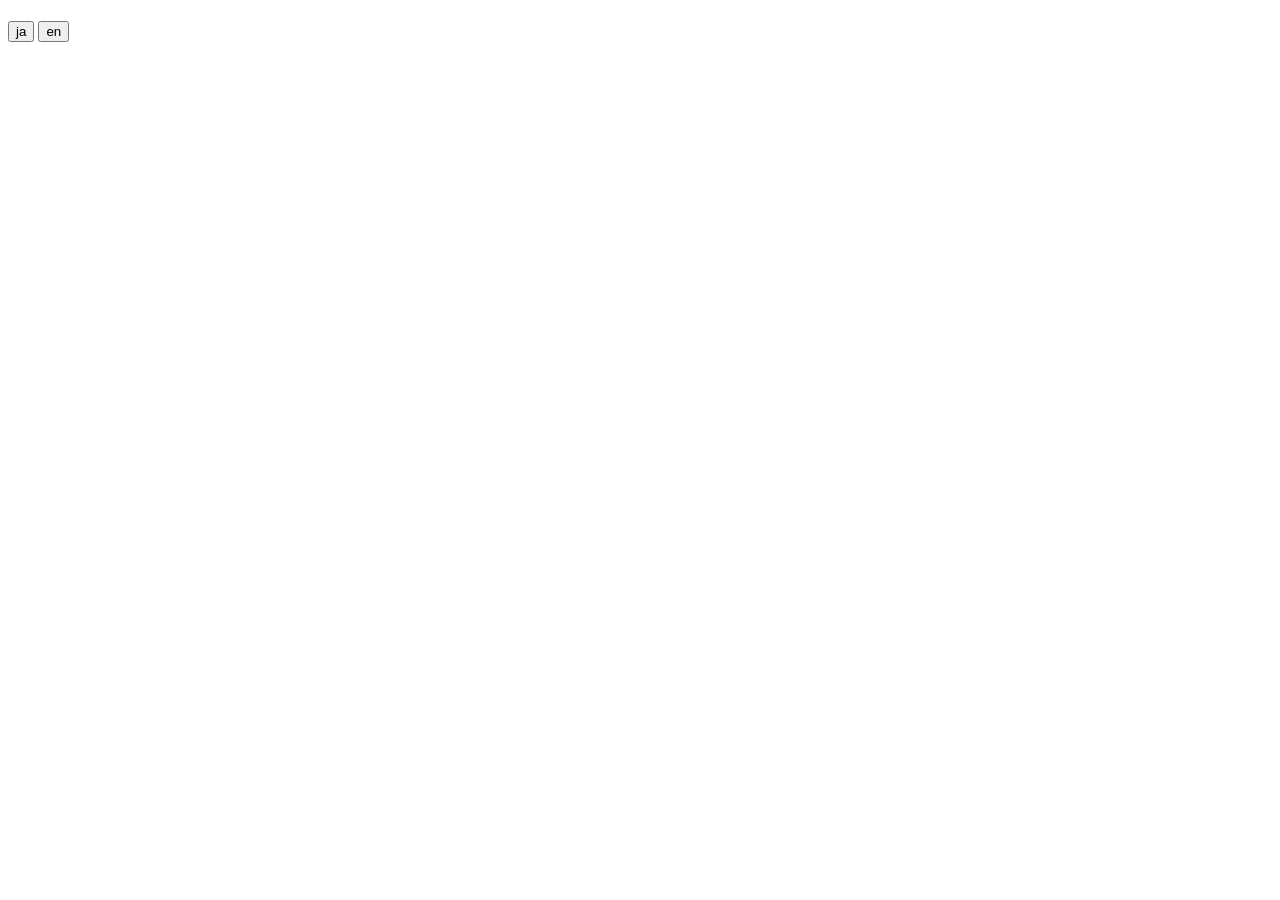
==== index.html @ e1e31c9e "feat: togle language" ====
<!DOCTYPE html>
<html lang="en">
<head>
    <meta charset="UTF-8">
    <meta name="author" content="Kohrin Suzuki">
    <title data-i18n="title.home"></title>
    
    
</head>
<body>
    <header>
        <h1 data-i18n="title.home"></h1>
    </header>
    <main>
        <button onclick="setLanguage('ja')">ja</button>
        <button onclick="setLanguage('en')">en</button>
    </main>
    <footer>

    </footer>

    <script src="assets/js/language_setter.js"></script>
</body>
</html>
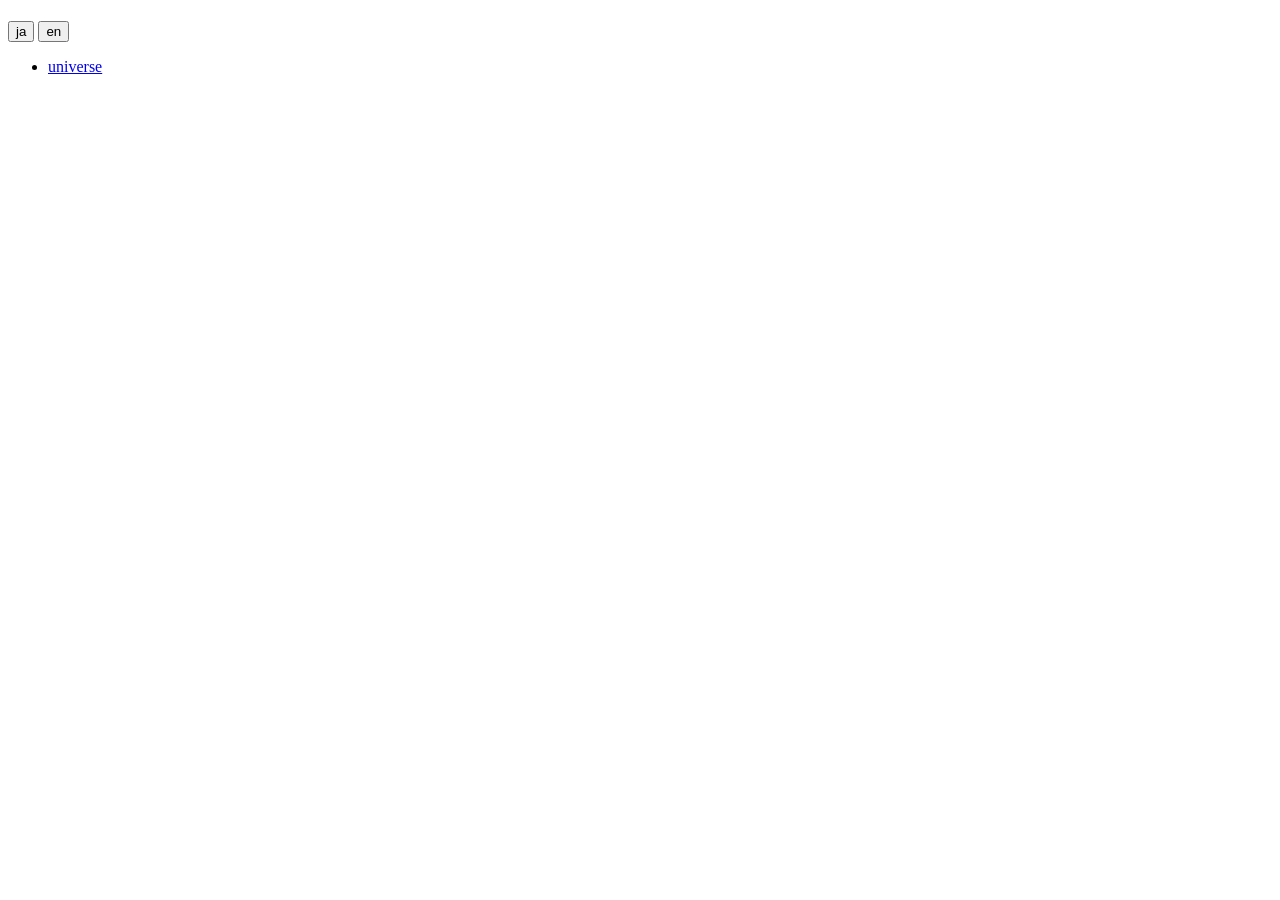
==== commit 3eebc2f7: "feat: auto set lang" ====
--- a/index.html
+++ b/index.html
@@ -14,11 +14,14 @@
     <main>
         <button onclick="setLanguage('ja')">ja</button>
         <button onclick="setLanguage('en')">en</button>
+
+        <ul>
+            <li><a href="./universe/index.html">universe</a></li>
+        </ul>
     </main>
     <footer>
 
     </footer>
-
     <script src="assets/js/language_setter.js"></script>
 </body>
 </html>
